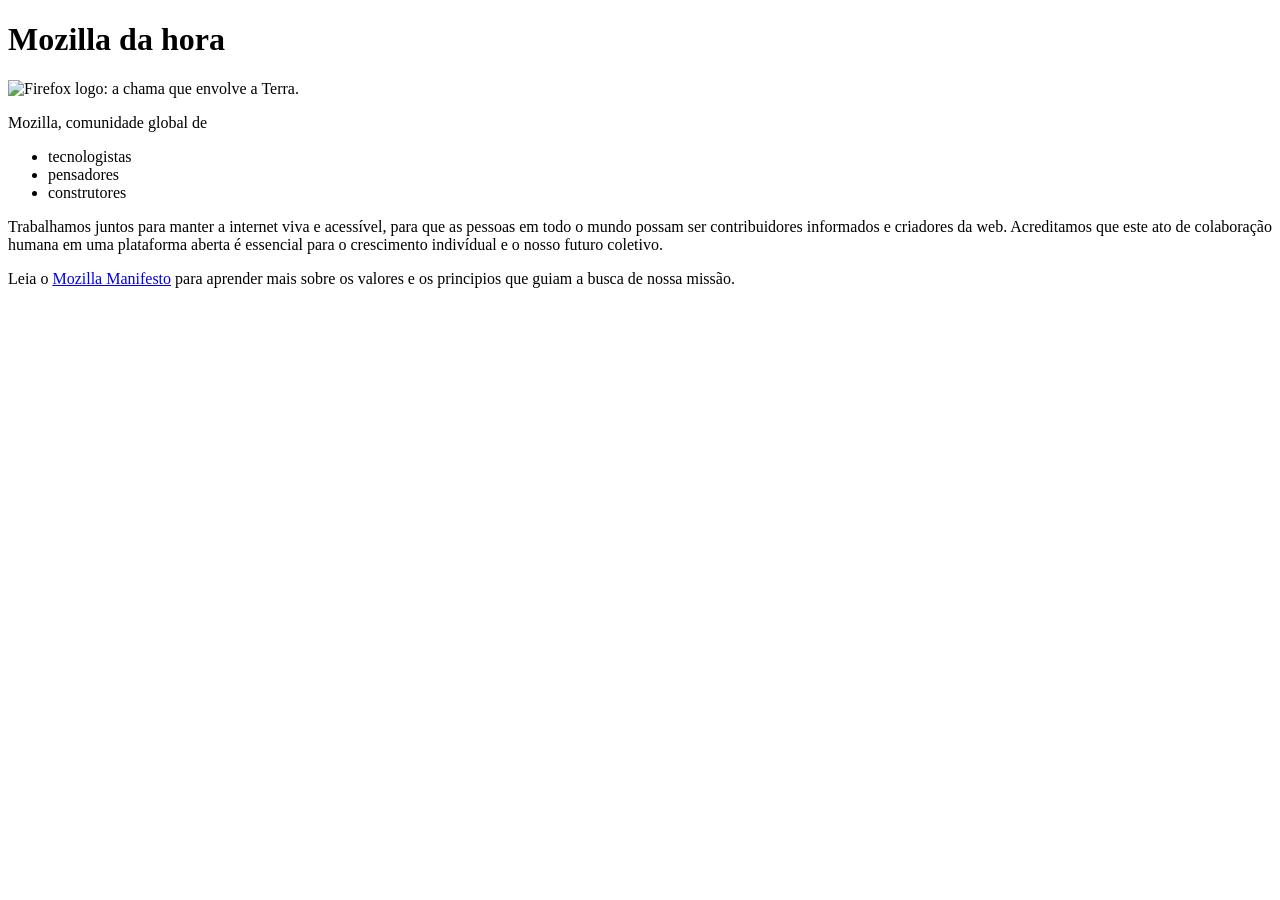
==== pf0670/index.html @ 0e908792 "Inicio do Exemplo JS." ====
<!DOCTYPE html>
<html>

<head lang="pt-br">
  <meta charset="utf-8">
  <title>Teste Page</title>
  <link href="css/style.css" rel="stylesheet" type="text/css">
</head>

<body>
  <h1>Mozilla da hora</h1>
  <img src="img/firefox-icon.png" alt="Firefox logo: a chama que envolve a Terra.">

  <p>Mozilla, comunidade global de</p>

  <ul>
    <li>tecnologistas</li>
    <li>pensadores</li>
    <li>construtores</li>
  </ul>

  <p>Trabalhamos juntos para manter a internet viva e acessível, para que as pessoas em todo o mundo possam ser
    contribuidores informados e criadores da web. Acreditamos que este ato de colaboração humana em uma plataforma
    aberta é essencial para o crescimento indivídual e o nosso futuro coletivo.</p>

  <p>Leia o <a href="https://www.mozilla.org/en-US/about/manifesto/">Mozilla Manifesto</a> para aprender mais
    sobre os valores e os principios que guiam a busca de nossa missão.</p>
</body>

</html>
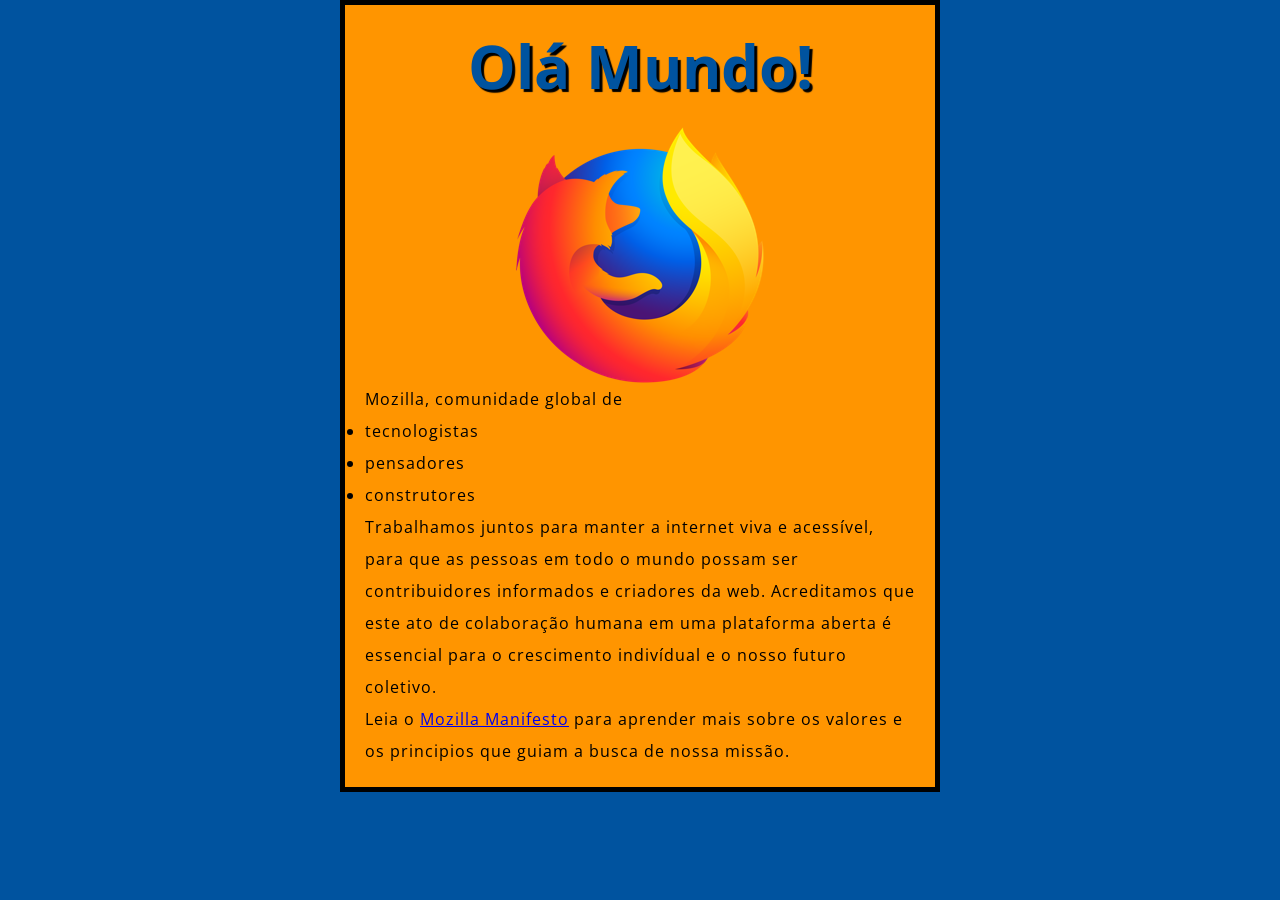
==== commit 31ada7bf: "Exemplo 1 e Exercício 1 postados." ====
--- a/pf0670/index.html
+++ b/pf0670/index.html
@@ -5,10 +5,13 @@
   <meta charset="utf-8">
   <title>Teste Page</title>
   <link href="css/style.css" rel="stylesheet" type="text/css">
+
+
+
 </head>
 
 <body>
-  <h1>Mozilla da hora</h1>
+  <h1 id="cabecalho">Mozilla da hora</h1>
   <img src="img/firefox-icon.png" alt="Firefox logo: a chama que envolve a Terra.">
 
   <p>Mozilla, comunidade global de</p>
@@ -25,6 +28,51 @@
 
   <p>Leia o <a href="https://www.mozilla.org/en-US/about/manifesto/">Mozilla Manifesto</a> para aprender mais
     sobre os valores e os principios que guiam a busca de nossa missão.</p>
+
+  <script>
+    //Comentário de linha
+    /*
+        Comentário de Bloco
+      
+  
+      //Declaração de variáveis
+      var nr1 = 0;
+      var nome = "Samuka";
+      nr1 = nome;
+  
+      //Funçao interna console, podemos escreve no console do borwser com ela.
+      console.log("Valor da variável : " + nr1);
+      var y = 1;
+      var x = y, y = 0;
+  
+      console.log("Valor da variável x: " + x);
+      */
+
+    var exemplo1;
+    console.log("Valor de exemplo1 : " + exemplo1);
+    let exemplo2;
+    console.log("Valor de exemplo2 : " + exemplo2);
+    const exemplo3 = "";
+    console.log("Valor de exemplo3 : " + exemplo3);
+
+
+    //HOISTING
+    nome = "TESTE"
+    var nome;
+
+
+    const cabecalho = document.querySelector('#cabecalho');
+    cabecalho.textContent = 'Olá Mundo!';
+
+    //Atrelando um evento de click no elemento cabeçalho.
+    cabecalho.addEventListener('click', escreve);
+
+    function escreve() {
+      var texto = prompt('Digite um novo texto para o título');
+      cabecalho.textContent = texto;
+    }
+  </script>
+
 </body>
 
 </html>
--- a/pf0670/css/style.css
+++ b/pf0670/css/style.css
@@ -0,0 +1,51 @@
+@import url("http://fonts.googleapis.com/css?family=Open+Sans");
+
+* {
+  margin: 0;
+  padding: 0;
+  box-sizing: border-box;
+}
+
+
+html {
+  font-size: 10px;
+  font-family: 'Open Sans', sans-serif;
+}
+
+
+h1 {
+  font-size: 60px;
+  text-align: center;
+}
+
+p,
+li {
+  font-size: 16px;
+  line-height: 2;
+  letter-spacing: 1px;
+}
+
+
+html {
+  background-color: #00539F;
+}
+
+body {
+  width: 600px;
+  margin: 0 auto;
+  background-color: #FF9500;
+  padding: 0 20px 20px 20px;
+  border: 5px solid black;
+}
+
+h1 {
+  margin: 0;
+  padding: 20px 0;
+  color: #00539F;
+  text-shadow: 3px 3px 1px black;
+}
+
+img {
+  display: block;
+  margin: 0 auto;
+}
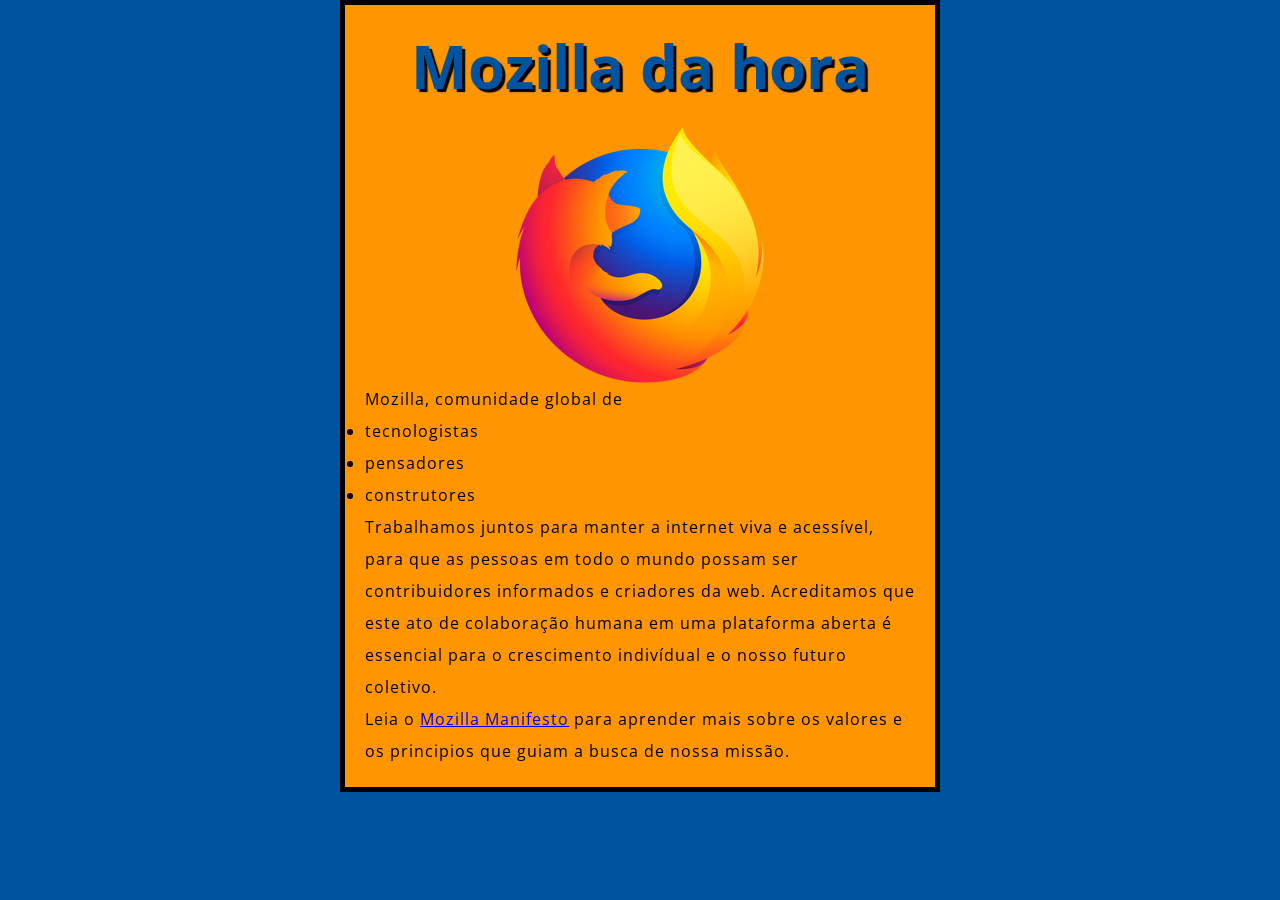
==== commit 2130fc96: "Exemplo 2 finalizado / Exercício1 corrigido /Exercício2 adicionado" ====
--- a/pf0670/index.html
+++ b/pf0670/index.html
@@ -5,9 +5,7 @@
   <meta charset="utf-8">
   <title>Teste Page</title>
   <link href="css/style.css" rel="stylesheet" type="text/css">
-
-
-
+  <script src="./js/index.js" defer></script>
 </head>
 
 <body>
@@ -29,50 +27,6 @@
   <p>Leia o <a href="https://www.mozilla.org/en-US/about/manifesto/">Mozilla Manifesto</a> para aprender mais
     sobre os valores e os principios que guiam a busca de nossa missão.</p>
 
-  <script>
-    //Comentário de linha
-    /*
-        Comentário de Bloco
-      
-  
-      //Declaração de variáveis
-      var nr1 = 0;
-      var nome = "Samuka";
-      nr1 = nome;
-  
-      //Funçao interna console, podemos escreve no console do borwser com ela.
-      console.log("Valor da variável : " + nr1);
-      var y = 1;
-      var x = y, y = 0;
-  
-      console.log("Valor da variável x: " + x);
-      */
-
-    var exemplo1;
-    console.log("Valor de exemplo1 : " + exemplo1);
-    let exemplo2;
-    console.log("Valor de exemplo2 : " + exemplo2);
-    const exemplo3 = "";
-    console.log("Valor de exemplo3 : " + exemplo3);
-
-
-    //HOISTING
-    nome = "TESTE"
-    var nome;
-
-
-    const cabecalho = document.querySelector('#cabecalho');
-    cabecalho.textContent = 'Olá Mundo!';
-
-    //Atrelando um evento de click no elemento cabeçalho.
-    cabecalho.addEventListener('click', escreve);
-
-    function escreve() {
-      var texto = prompt('Digite um novo texto para o título');
-      cabecalho.textContent = texto;
-    }
-  </script>
-
 </body>
 
 </html>
